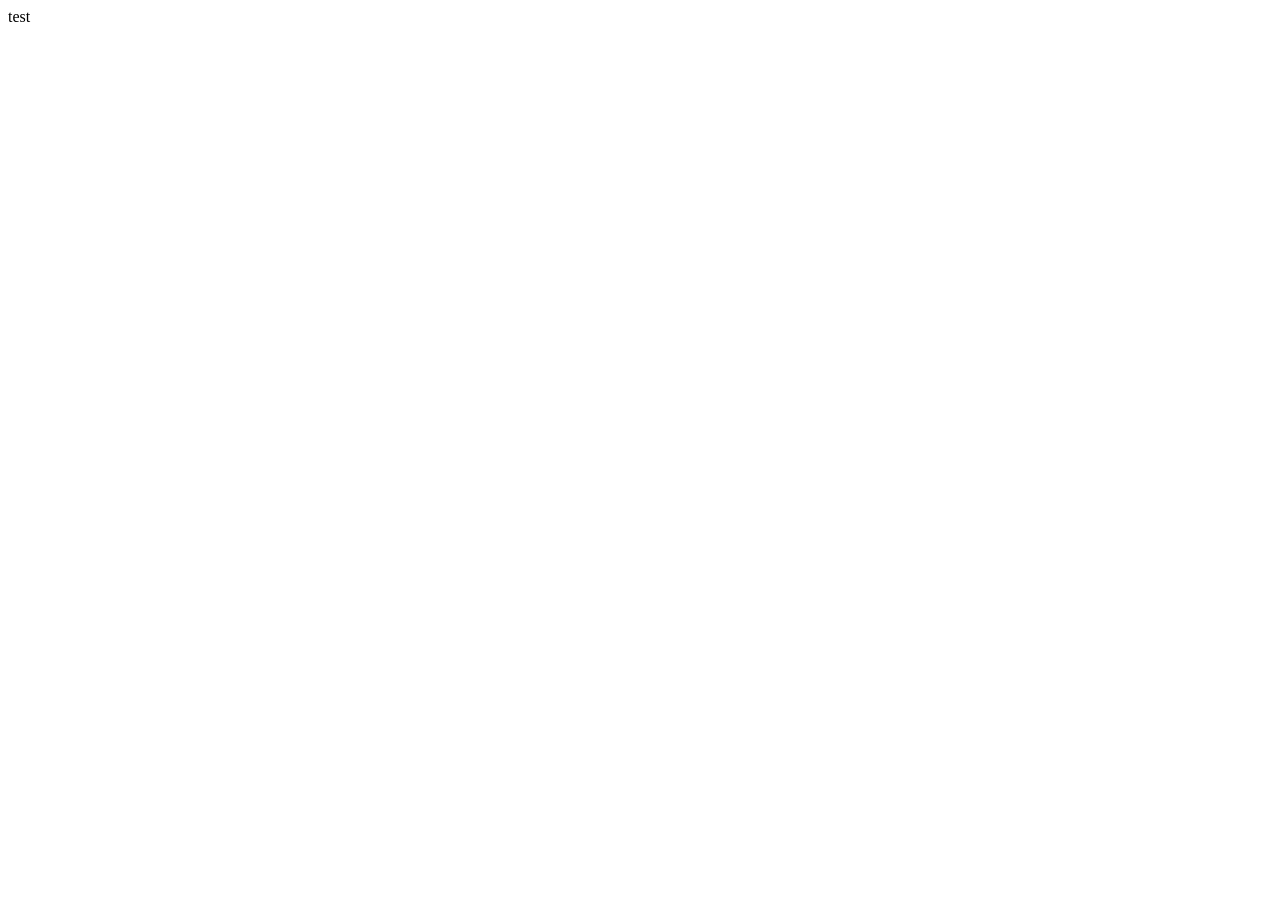
==== index.html @ 3eb269d5 "Create index.html" ====
<!DOCTYPE html>
<html lang="en">
<head>
    <meta charset="UTF-8">
    <meta name="viewport" content="width=device-width, initial-scale=1.0">
    <title>Document</title>
</head>
<body>
    test
    
</body>
</html>
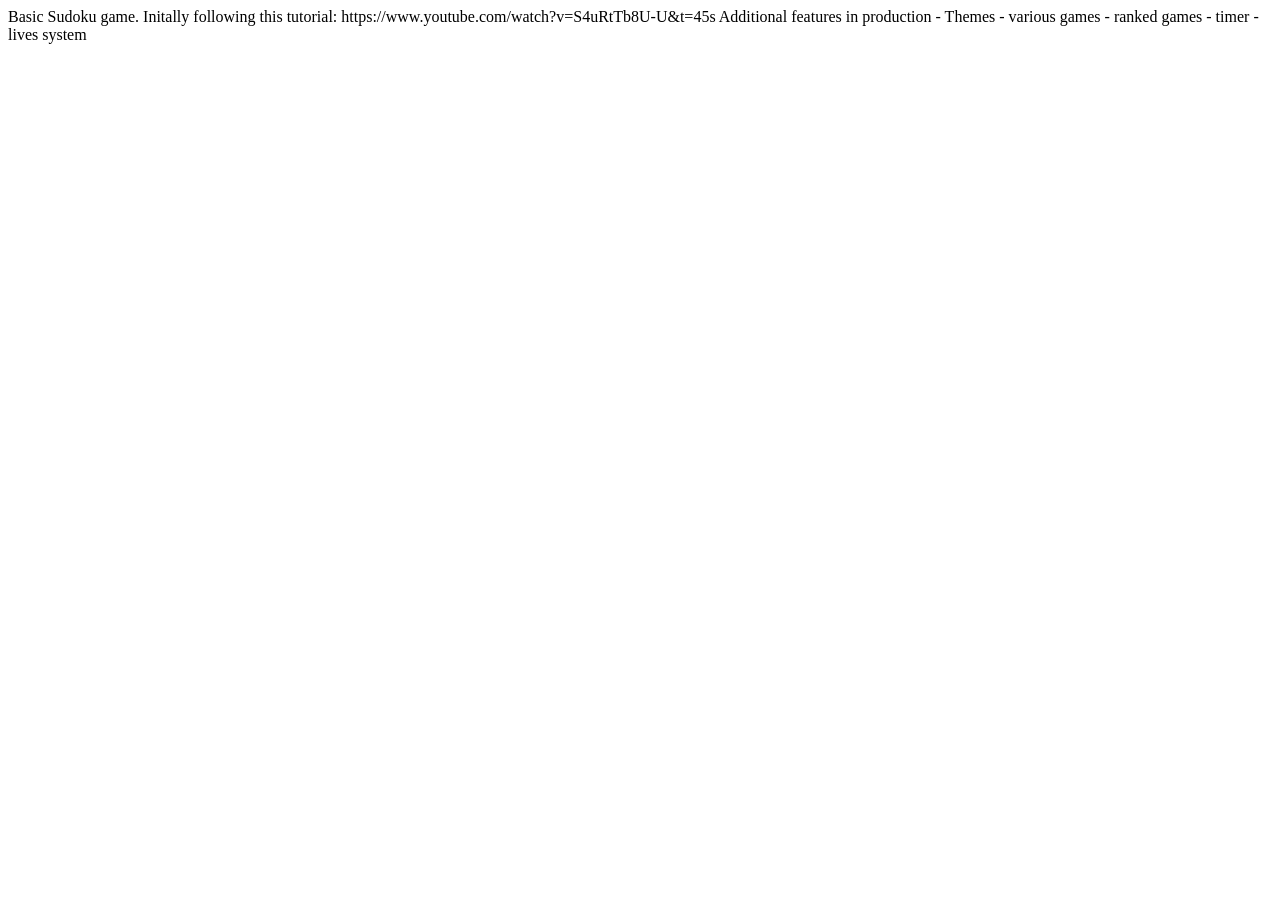
==== commit 0b6b1111: "pubishing issues" ====
--- a/index.html
+++ b/index.html
@@ -6,7 +6,14 @@
     <title>Document</title>
 </head>
 <body>
-    test
+    Basic Sudoku game. Initally following this tutorial: https://www.youtube.com/watch?v=S4uRtTb8U-U&t=45s
+Additional features in production
+- Themes
+- various games
+- ranked games
+- timer
+- lives system
+
     
 </body>
 </html>
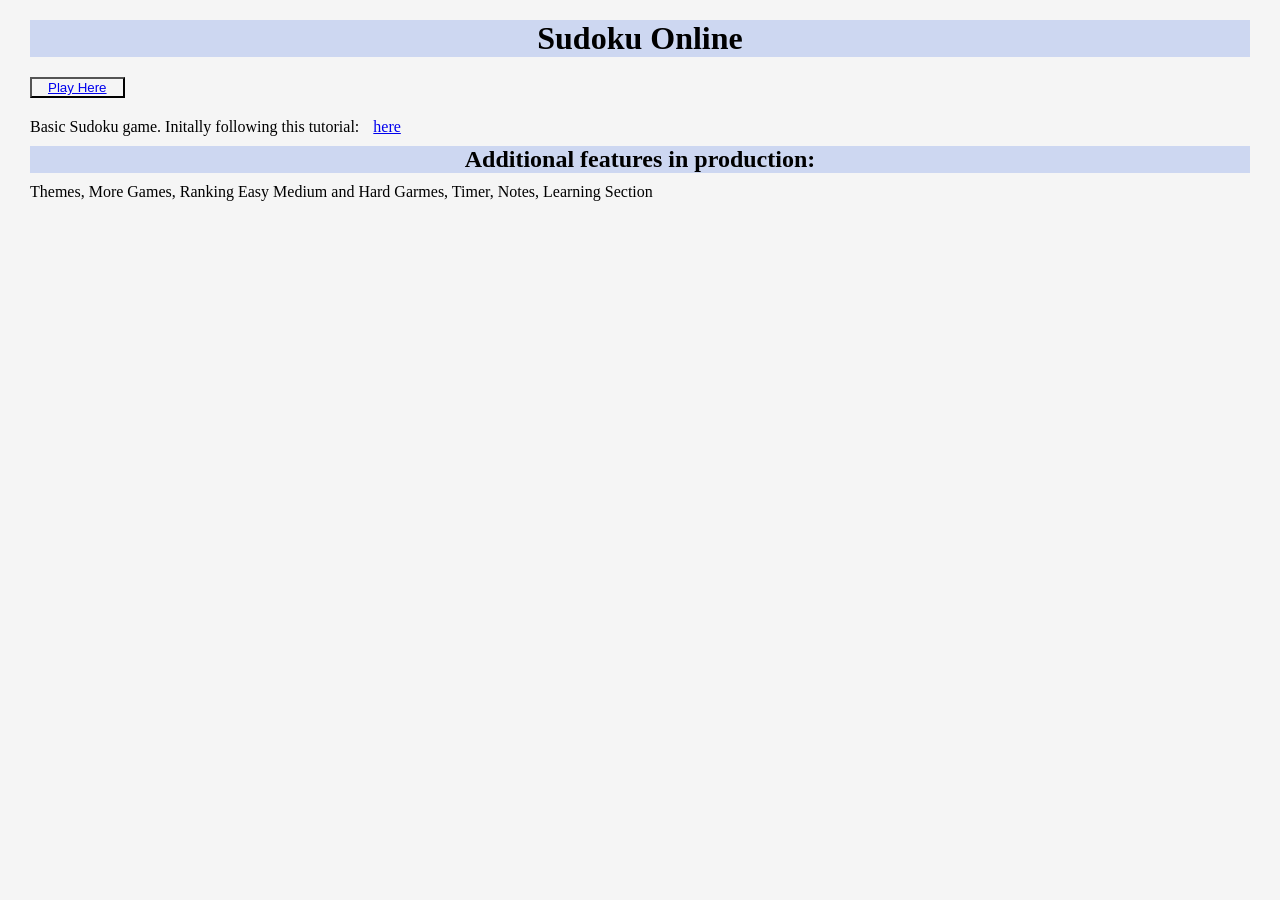
==== commit 7f8be81f: "Landing Page Made landing pages" ====
--- a/index.html
+++ b/index.html
@@ -3,16 +3,18 @@
 <head>
     <meta charset="UTF-8">
     <meta name="viewport" content="width=device-width, initial-scale=1.0">
-    <title>Document</title>
+    <title>Main Pages</title>
+    <link rel="stylesheet" href="stylesheet.css">
 </head>
 <body>
-    Basic Sudoku game. Initally following this tutorial: https://www.youtube.com/watch?v=S4uRtTb8U-U&t=45s
-Additional features in production
-- Themes
-- various games
-- ranked games
-- timer
-- lives system
+    <h1>Sudoku Online</h1>
+    <button><a href="https://knotfaries.github.io/Sodoku-Project/sudoku.html">Play Here</a></button>
+    <p>
+    Basic Sudoku game. Initally following this tutorial: <a href="https://www.youtube.com/watch?v=S4uRtTb8U-U&t=45s">here</a></p>
+    <h2>Additional features in production:</h2>
+    <p>Themes, More Games, Ranking Easy Medium and Hard Garmes, Timer, Notes, Learning Section
+</p>
+    
 
     
 </body>
--- a/stylesheet.css
+++ b/stylesheet.css
@@ -0,0 +1,14 @@
+* {
+  /*outline: 2px solid red;*/
+  background-color: whitesmoke;
+  margin: 10px;
+}
+
+h1{
+    text-align: center;
+    background-color: rgb(205, 215, 241);
+}
+h2{
+    text-align: center;
+    background-color: rgb(205, 215, 241);
+}
